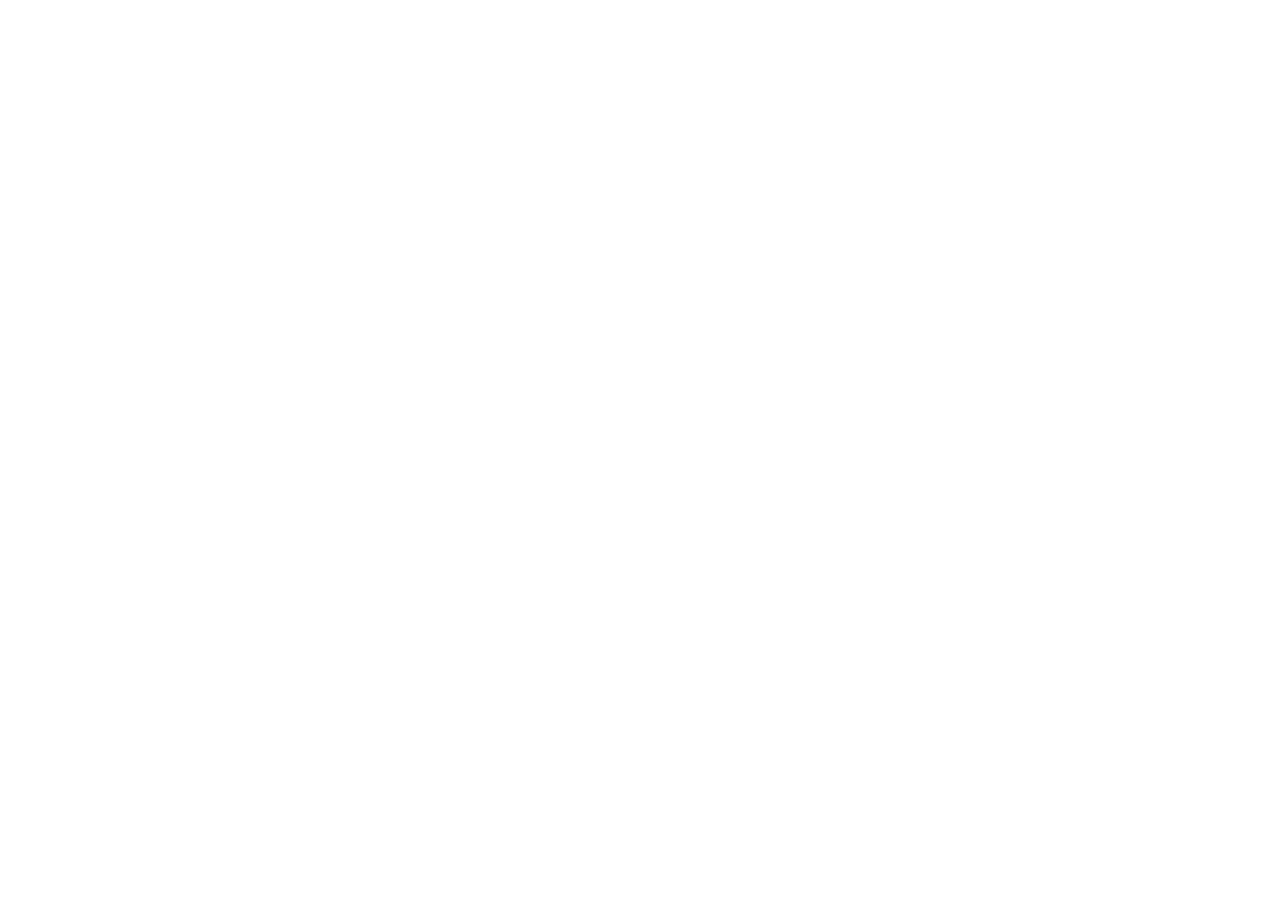
==== index.html @ 3d437826 "Create an HTML boilerplate" ====
<!DOCTYPE html>
<html lang="en">
    <head>
        <meta charset="UTF-8">
        <meta name="viewport" content="width=device-width, initial-scale=1.0">
        <title>My Recipe</title>
    </head>

    <body>

    </body>
</html>
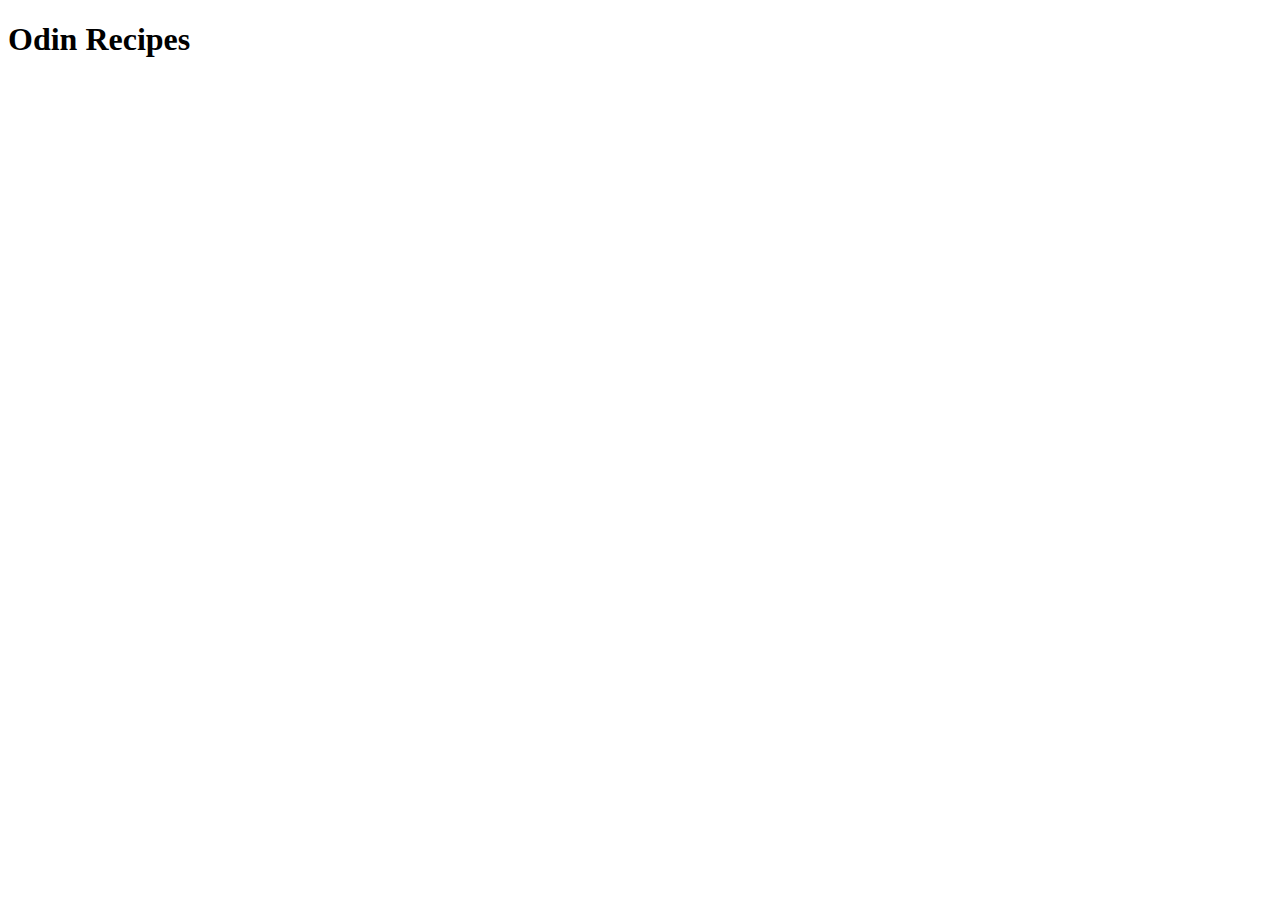
==== commit 26a68d6d: "Add a h1 heading within the <body> element" ====
--- a/index.html
+++ b/index.html
@@ -3,10 +3,10 @@
     <head>
         <meta charset="UTF-8">
         <meta name="viewport" content="width=device-width, initial-scale=1.0">
-        <title>My Recipe</title>
+        <title>My Odin Recipes</title>
     </head>
 
     <body>
-
+        <h1>Odin Recipes</h1>
     </body>
 </html>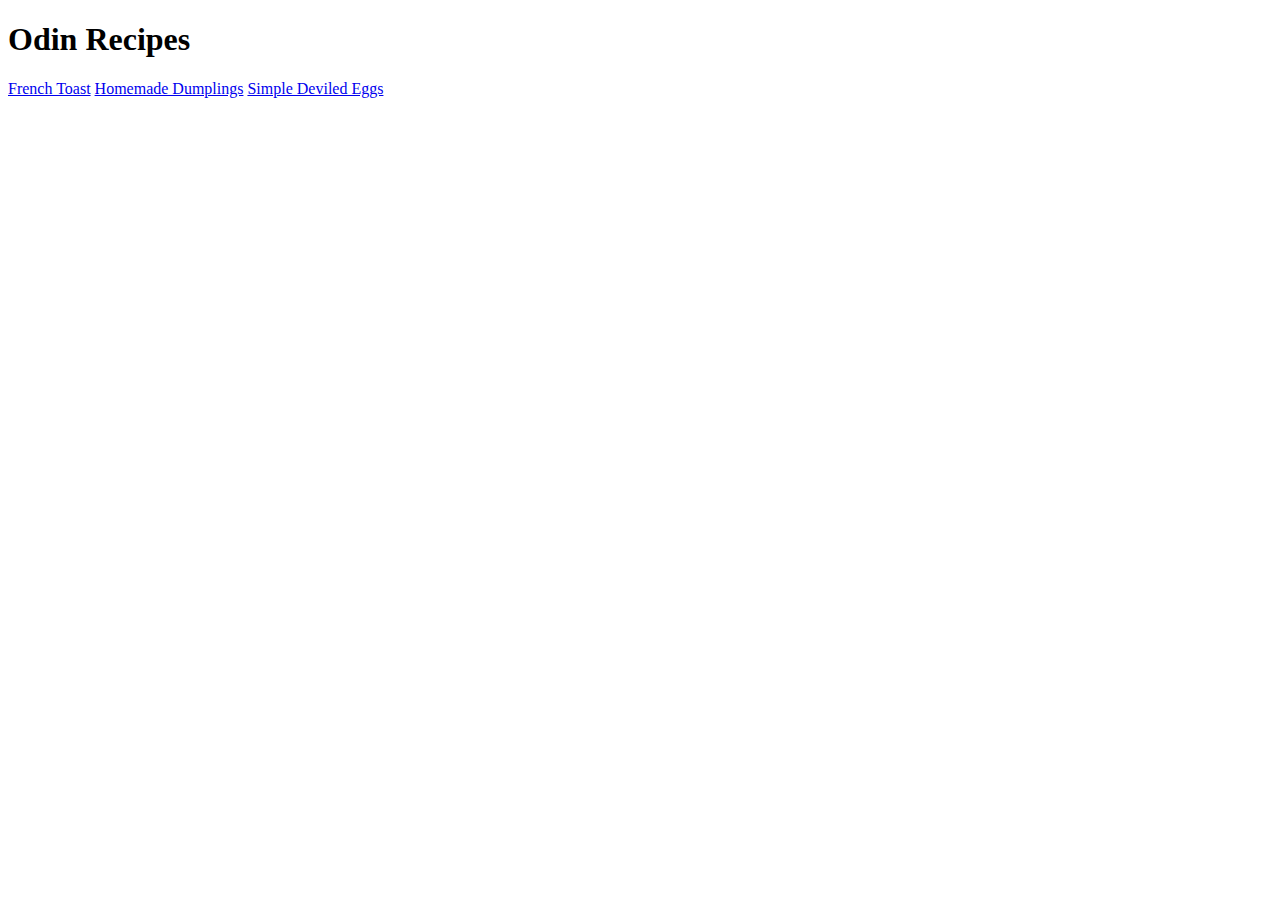
==== commit c96c8313: "Link two recipes within index.html" ====
--- a/index.html
+++ b/index.html
@@ -8,5 +8,8 @@
 
     <body>
         <h1>Odin Recipes</h1>
+        <a href="./recipes/french-toast.html">French Toast</a>
+        <a href="./recipes/homemade-dumplings.html">Homemade Dumplings</a>
+        <a href="./recipes/deviled-eggs.html">Simple Deviled Eggs</a>
     </body>
 </html>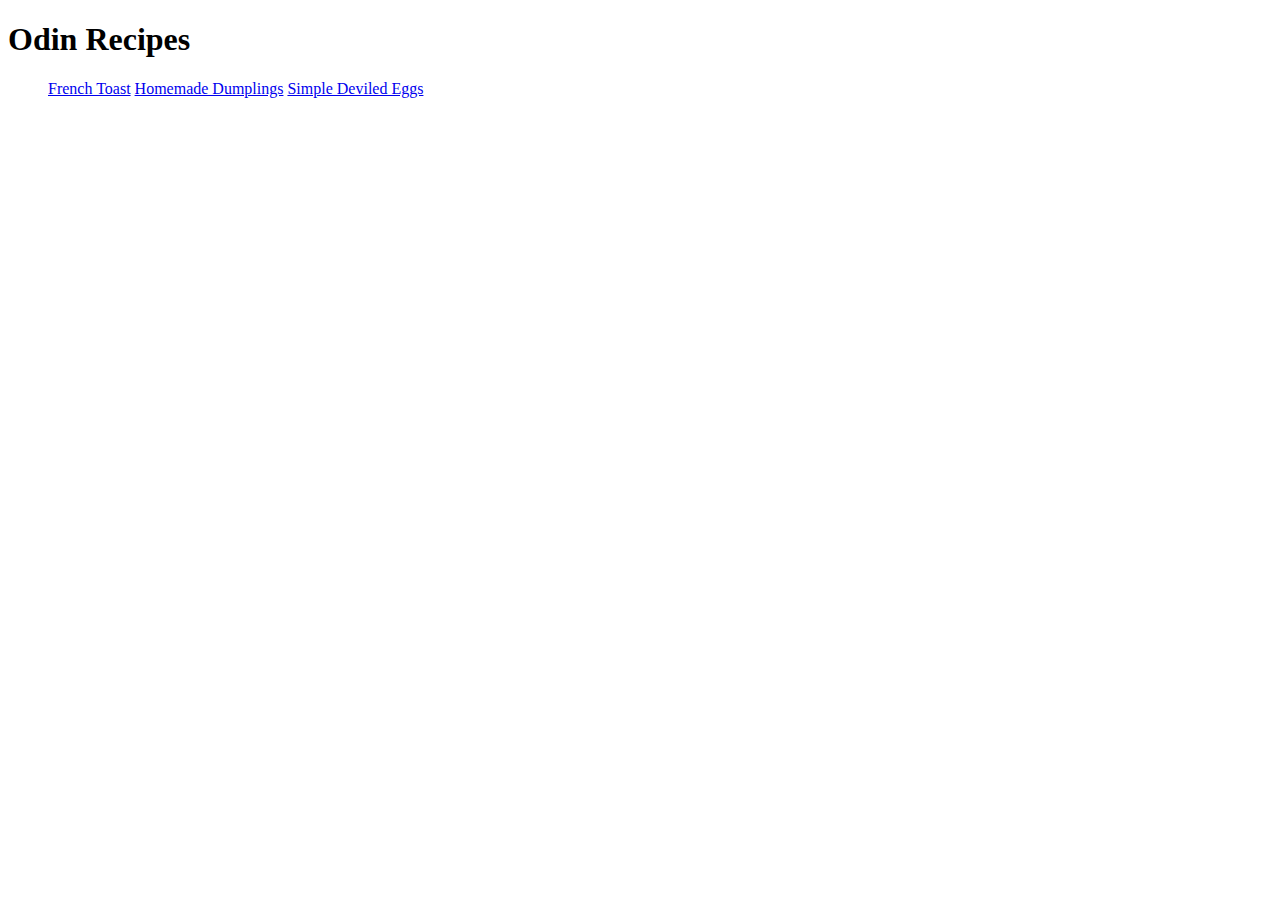
==== commit d717ff8b: "Add Steps into the recipes and put links in ul" ====
--- a/index.html
+++ b/index.html
@@ -8,8 +8,10 @@
 
     <body>
         <h1>Odin Recipes</h1>
-        <a href="./recipes/french-toast.html">French Toast</a>
-        <a href="./recipes/homemade-dumplings.html">Homemade Dumplings</a>
-        <a href="./recipes/deviled-eggs.html">Simple Deviled Eggs</a>
+        <ul>
+            <a href="./recipes/french-toast.html">French Toast</a>
+            <a href="./recipes/homemade-dumplings.html">Homemade Dumplings</a>
+            <a href="./recipes/deviled-eggs.html">Simple Deviled Eggs</a>
+        </ul>
     </body>
 </html>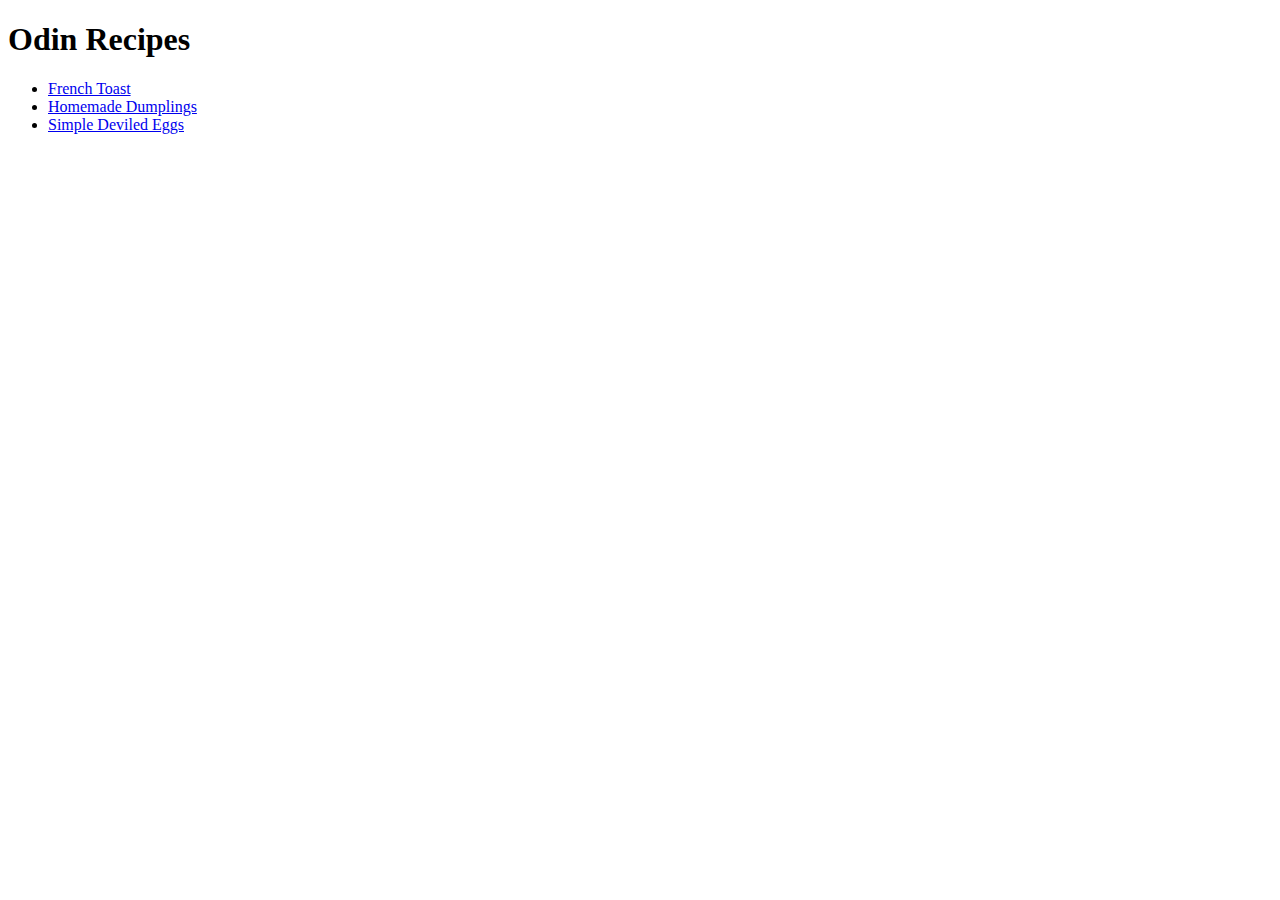
==== commit 2d8de202: "Fix the unordered list in index" ====
--- a/index.html
+++ b/index.html
@@ -9,9 +9,9 @@
     <body>
         <h1>Odin Recipes</h1>
         <ul>
-            <a href="./recipes/french-toast.html">French Toast</a>
-            <a href="./recipes/homemade-dumplings.html">Homemade Dumplings</a>
-            <a href="./recipes/deviled-eggs.html">Simple Deviled Eggs</a>
+            <li><a href="./recipes/french-toast.html">French Toast</a></li>
+            <li><a href="./recipes/homemade-dumplings.html">Homemade Dumplings</a></li>
+            <li><a href="./recipes/deviled-eggs.html">Simple Deviled Eggs</a></li>
         </ul>
     </body>
 </html>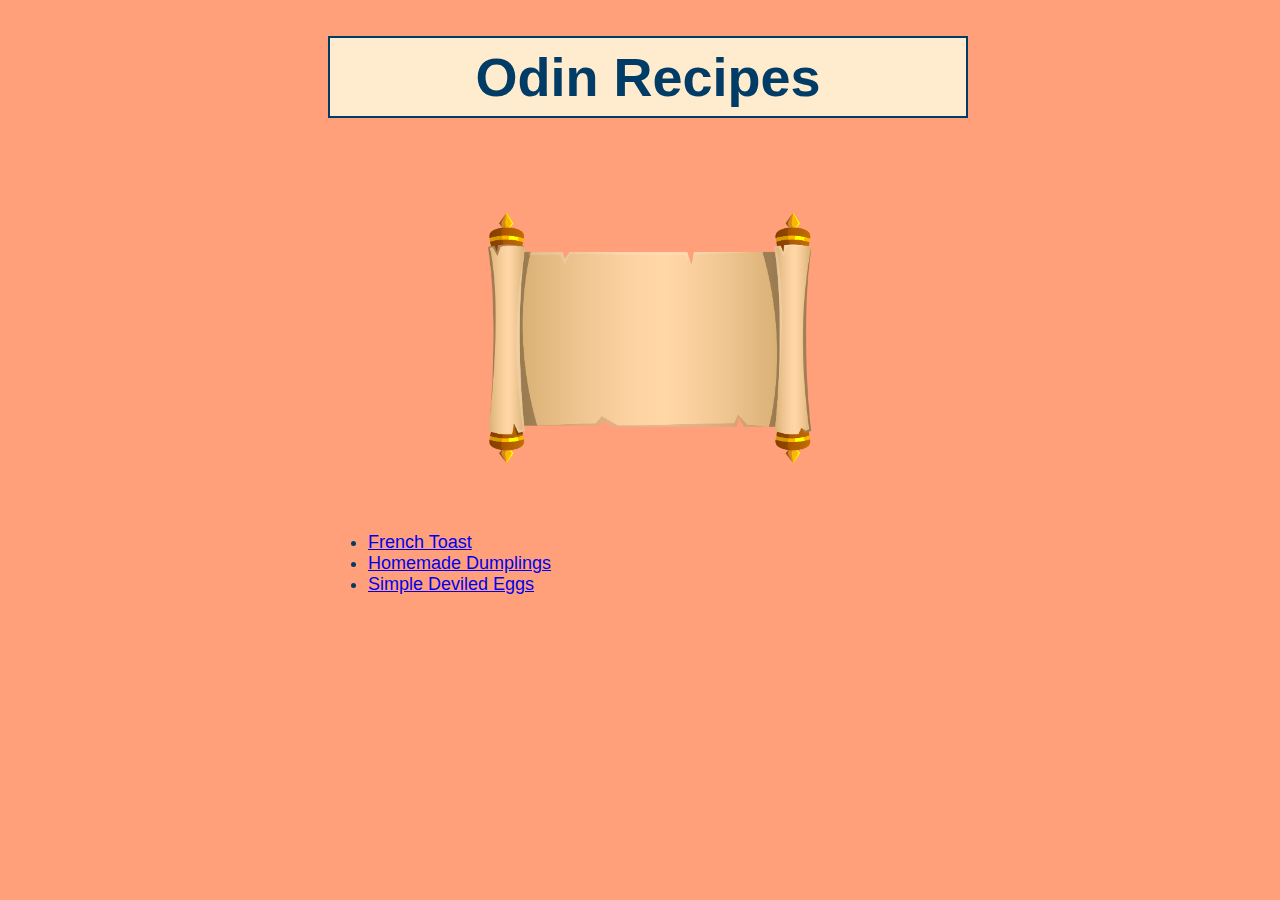
==== commit 36e30946: "Rework the overall looks of the web" ====
--- a/index.html
+++ b/index.html
@@ -4,14 +4,20 @@
         <meta charset="UTF-8">
         <meta name="viewport" content="width=device-width, initial-scale=1.0">
         <title>My Odin Recipes</title>
+        <link rel="stylesheet" href="./styles.css">
     </head>
 
     <body>
-        <h1>Odin Recipes</h1>
-        <ul>
-            <li><a href="./recipes/french-toast.html">French Toast</a></li>
-            <li><a href="./recipes/homemade-dumplings.html">Homemade Dumplings</a></li>
-            <li><a href="./recipes/deviled-eggs.html">Simple Deviled Eggs</a></li>
-        </ul>
+        <div class="main">
+            <h1 class="judul">Odin Recipes</h1>
+            <div class="gambar-tengah">
+                <img src="./images/scroll.png">
+            </div>
+            <ul>
+                <li><a class="link" href="./recipes/french-toast.html">French Toast</a></li>
+                <li><a class="link" href="./recipes/homemade-dumplings.html">Homemade Dumplings</a></li>
+                <li><a class="link" href="./recipes/deviled-eggs.html">Simple Deviled Eggs</a></li>
+            </ul>
+        </div>
     </body>
 </html>--- a/styles.css
+++ b/styles.css
@@ -0,0 +1,45 @@
+* {
+    box-sizing: border-box;
+}
+
+html {
+    font-family: 'Gotham', 'Poppins', sans-serif;
+    font-size: 18px;
+}
+
+body {
+    height: auto;
+    width: 100%;
+    background-color: lightsalmon;
+    color: #003c66;
+}
+
+.main {
+    height: 100%;
+    width: 50%;
+    margin-left: auto;
+    margin-right: auto;
+}
+
+.judul {
+    text-align: center;
+    background-color: blanchedalmond;
+    font-size: 3rem;
+    border: solid 2px #003c66;
+    padding: 8px;
+}
+
+.gambar-tengah {
+    display: flex;
+    justify-content: center;
+}
+
+img {
+    height: auto;
+    width: 360px;
+}
+
+img.scroll {
+    margin-top: -50px;
+    margin-bottom: -30px;
+}